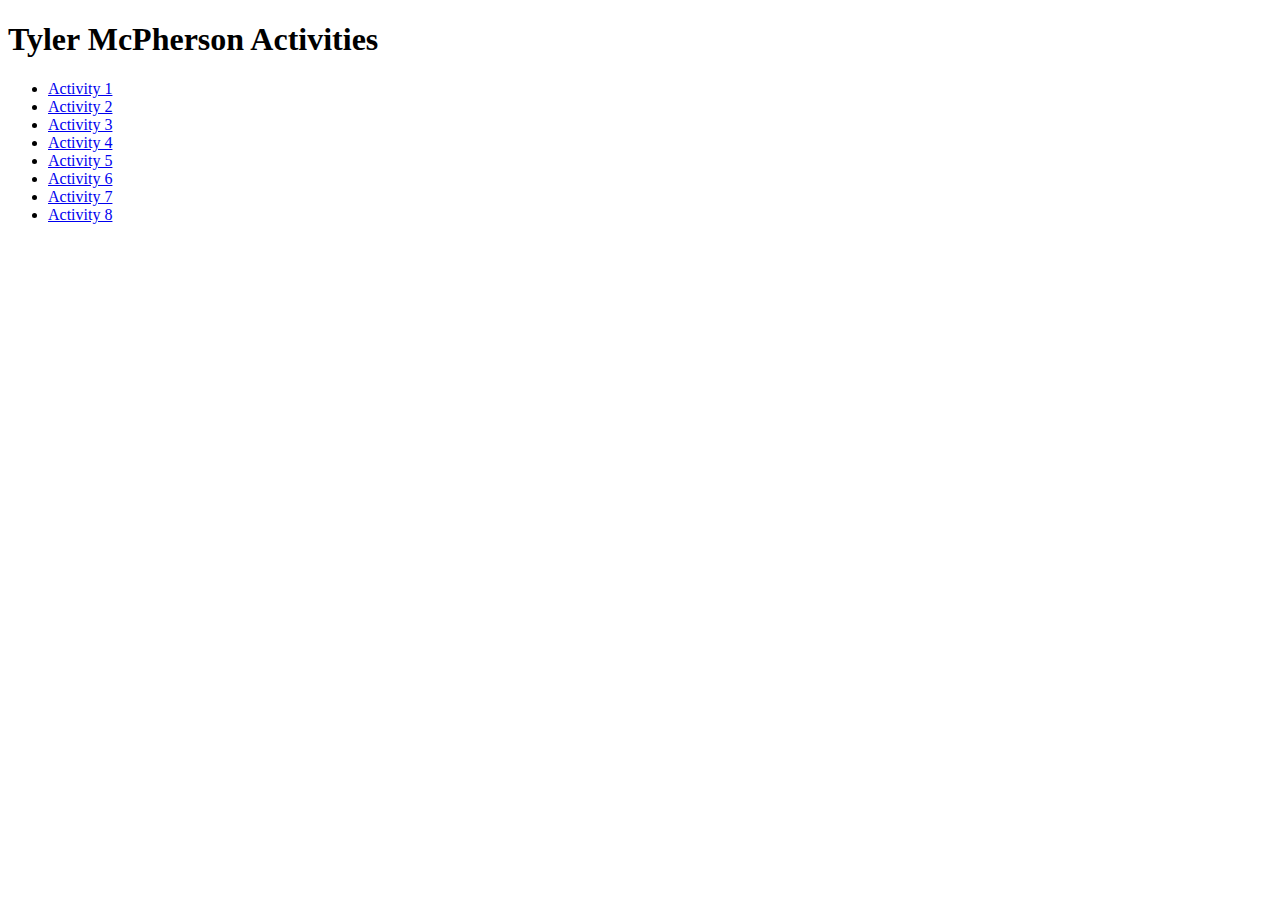
==== index.html @ 42fdd8aa "Add files via upload" ====
<!DOCTYPE html>
<html lang="en">
<head>
    <meta charset="UTF-8">
    <meta name="viewport" content="width=device-width, initial-scale=1.0">
    <title>Tyler McPherson Activities</title>
</head>
<body>
    <h1>Tyler McPherson Activities</h1>
    <ul>
        <li><a href="activity-1/index.html">Activity 1</a></li>
        <li><a href="activity-2/index.html">Activity 2</a></li>
        <li><a href="activity-3/index.html">Activity 3</a></li>
        <li><a href="activity-4/index.html">Activity 4</a></li>
        <li><a href="activity-5/index.html">Activity 5</a></li>
        <li><a href="activity-6/index.html">Activity 6</a></li>
        <li><a href="activity-7/index.html">Activity 7</a></li>
        <li><a href="activity-8/index.html">Activity 8</a></li>
    </ul>
</body>
</html>
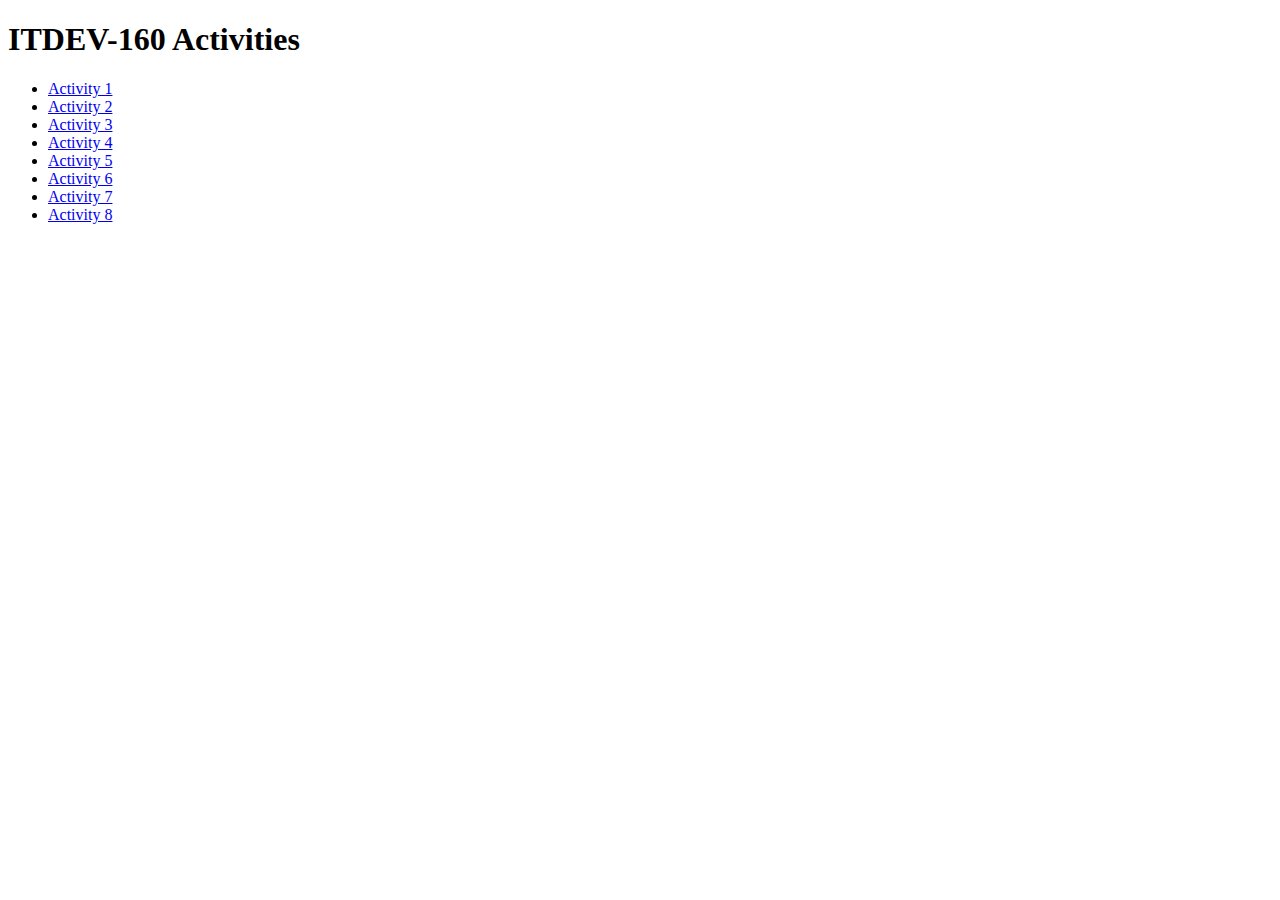
==== commit c8e1e9df: "Update index.html" ====
--- a/index.html
+++ b/index.html
@@ -3,10 +3,10 @@
 <head>
     <meta charset="UTF-8">
     <meta name="viewport" content="width=device-width, initial-scale=1.0">
-    <title>Tyler McPherson Activities</title>
+    <title>ITDEV-160 Activities</title>
 </head>
 <body>
-    <h1>Tyler McPherson Activities</h1>
+    <h1>ITDEV-160 Activities</h1>
     <ul>
         <li><a href="activity-1/index.html">Activity 1</a></li>
         <li><a href="activity-2/index.html">Activity 2</a></li>
@@ -18,4 +18,4 @@
         <li><a href="activity-8/index.html">Activity 8</a></li>
     </ul>
 </body>
-</html>+</html>
